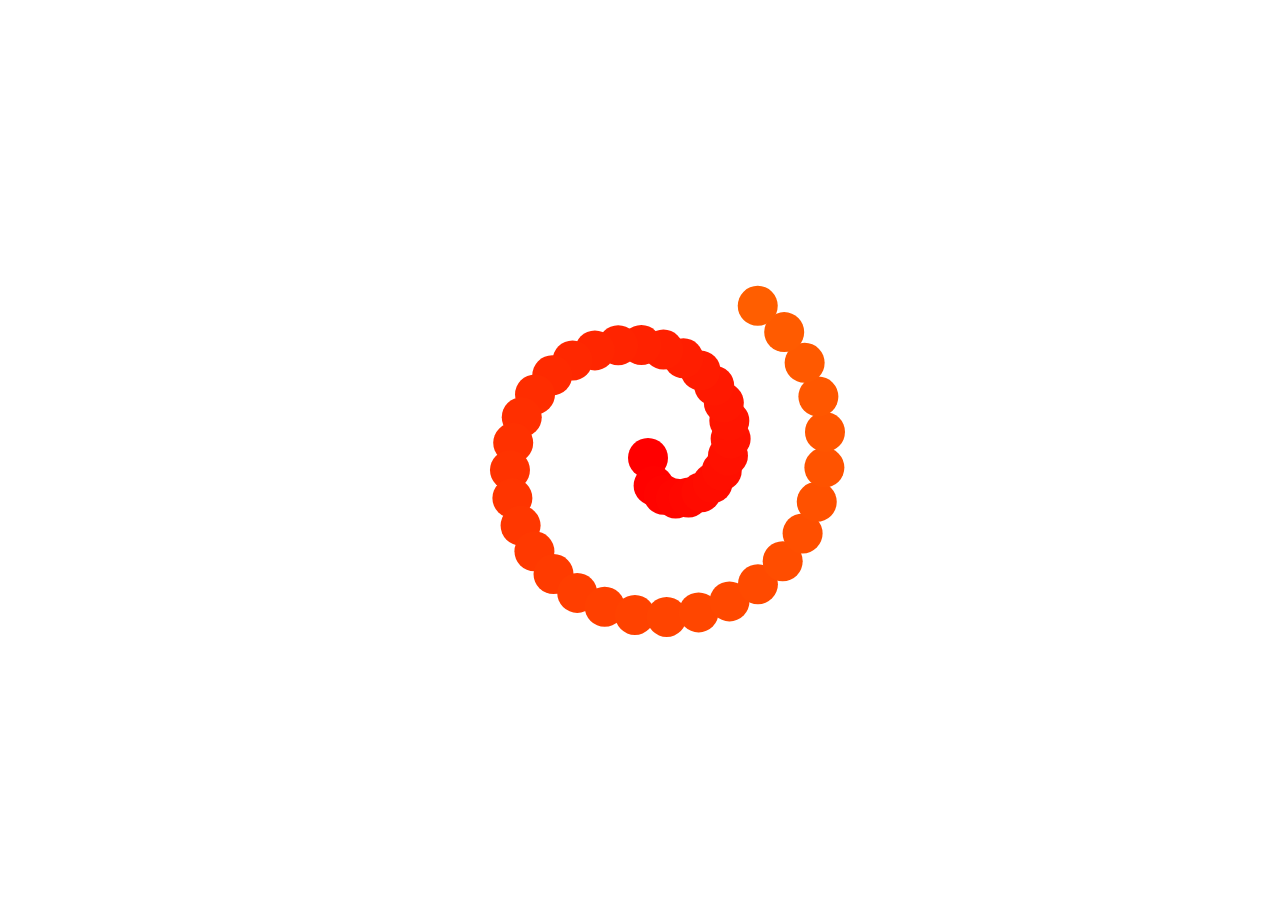
==== index.html @ 55d9b819 "1" ====
﻿<!DOCTYPE html>

<html lang="en" xmlns="http://www.w3.org/1999/xhtml">
<head>
    <meta charset="utf-8" />
    <title>123</title>
    <link rel=" stylesheet " href="styles/style.css" />
    <script src="Script1.js" async></script>
</head>
<body>
    <canvas id="canvas"></canvas>
</body>
</html>
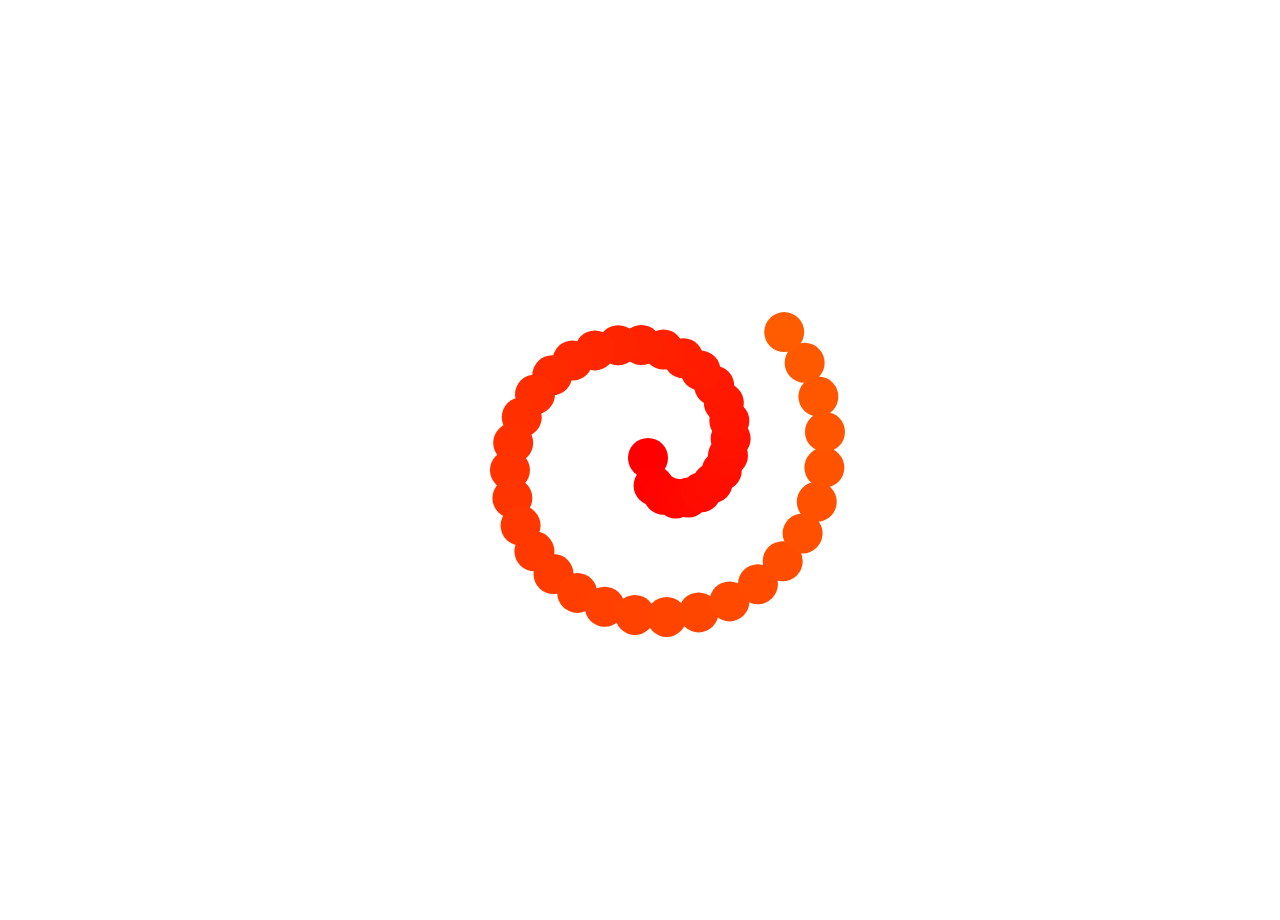
==== commit c6cb4b83: "Update index.html" ====
--- a/index.html
+++ b/index.html
@@ -3,7 +3,7 @@
 <html lang="en" xmlns="http://www.w3.org/1999/xhtml">
 <head>
     <meta charset="utf-8" />
-    <title>123</title>
+    <title>cycle</title>
     <link rel=" stylesheet " href="styles/style.css" />
     <script src="Script1.js" async></script>
 </head>
